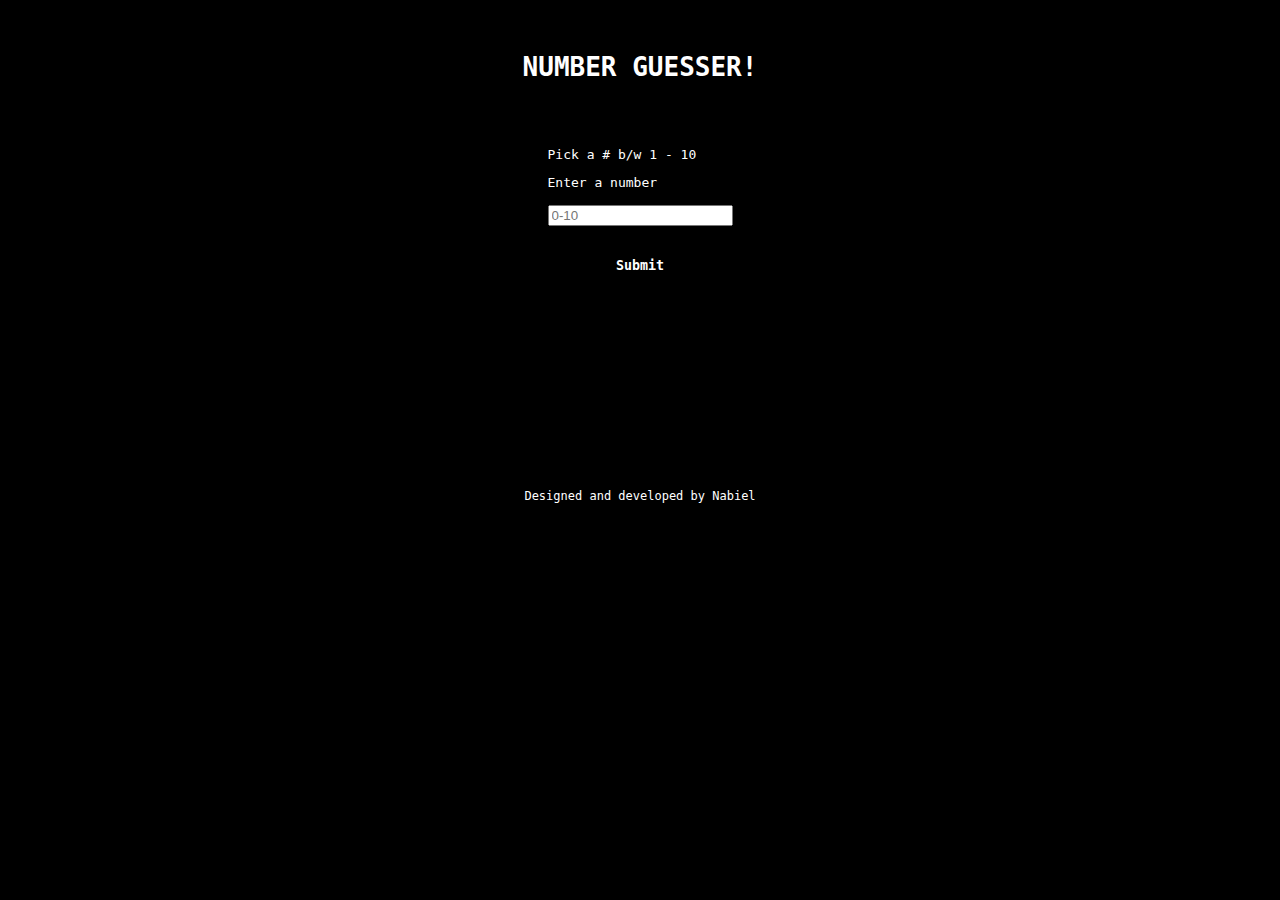
==== 10 number guesser/index.html @ 333891f2 "Developed a Number Guessing Game" ====
<!DOCTYPE html>
<html lang="en">
<head>
    <meta charset="UTF-8">
    <meta name="viewport" content="width=device-width, initial-scale=1.0">
    
    <link rel="stylesheet" href="style.css">
    
    <title>Number Guesser</title>
</head>
<body>
    <header>
        <h3>NUMBER GUESSER!</h3>
    </header>
    <main>
        <div class="container">
            <p>Pick a # b/w 1 - 10</p>
            <label for="numVal">Enter a number</label><br>
            <input id="numVal" type="text" value="" placeholder="0-10">
            <input class="fade" id="submitBtn" type="submit" value="Submit">
            <p id="result"></p>
            <p id="numGuess"></p>
        </div>
        
    </main>
    
    <footer>
        <p>Designed and developed by Nabiel</p>
    </footer>

    <script src="main.js"></script>
</body>
</html>
---- 10 number guesser/style.css ----
body {
    background-color: black;
    color: white;
    font-family: monospace;
    margin: 0 auto;
}

h3 {
    font-weight: bold;
    font-size: xx-large;
}
.container {
    margin: 0 auto;
    display: grid;
    justify-content: center;
    align-items: center;
}

#submitBtn{
    /* width: 50%; */
    padding: 1rem;
    margin: 1rem;
    text-decoration: none;
    font-weight: bold;
    font-family: monospace;
    border: none;
    cursor: pointer;

    /* border-radius: 20%; */
}
header {
    align-items: center;
    justify-content: center;
    margin: 0 auto;
    display: flex;
    font-family: monospace;
    font-size: xx-large;
    margin: 1em;
}
.fade {
    background-color: black;
    color: white;
    border-color: white;
    transition: background-color .5s;
}

.fade:hover {
    background-color: aliceblue;
    color: black;
}

footer {
    align-items: flex-end;
    justify-content: center;
    /* margin: 0 auto; */
    display: grid;
    font-family: monospace;
    font-size: small;
    position: relative;
    
    margin-top: 10em;
}
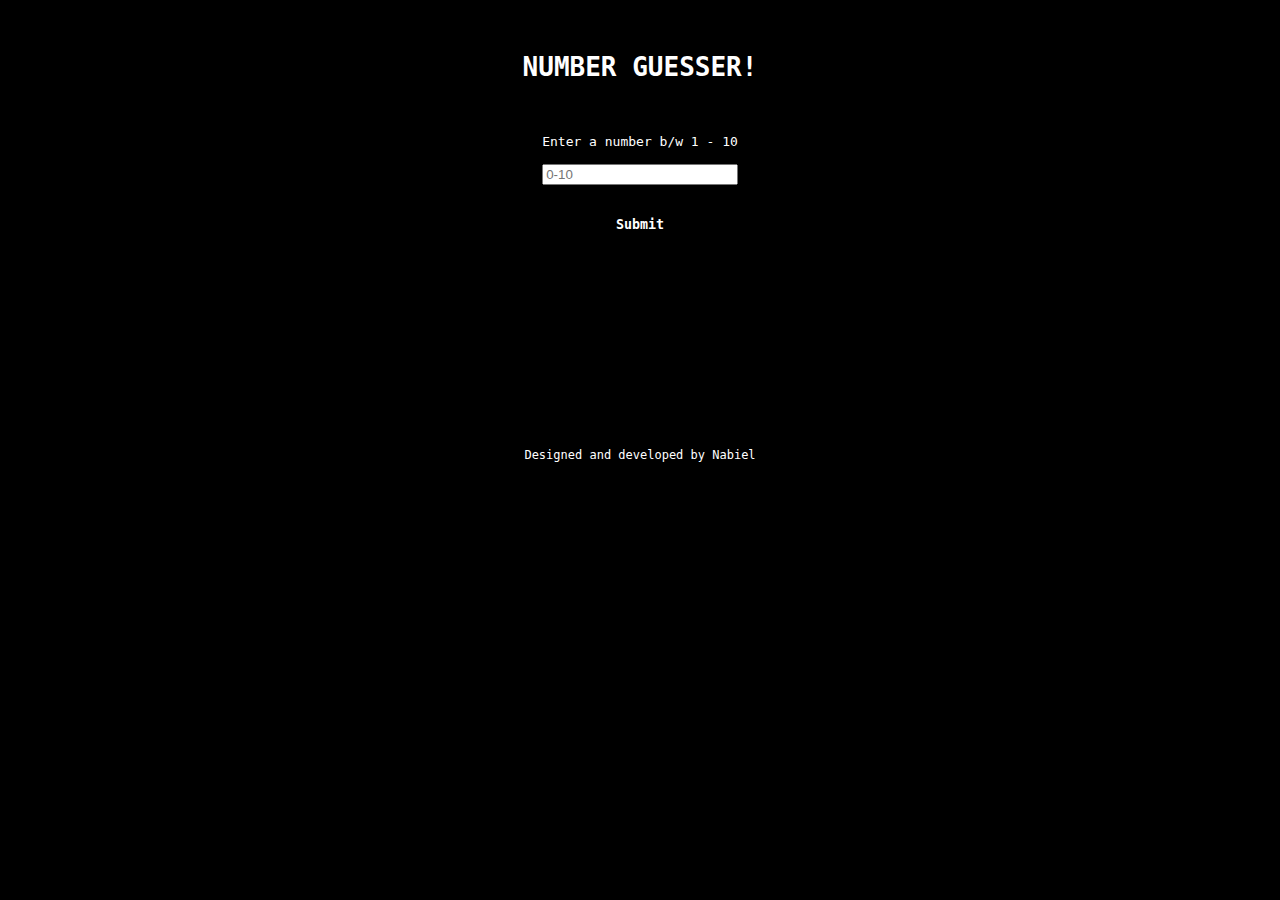
==== commit c44cafbf: "Developed a Number Guessing Game" ====
--- a/10 number guesser/index.html
+++ b/10 number guesser/index.html
@@ -14,8 +14,7 @@
     </header>
     <main>
         <div class="container">
-            <p>Pick a # b/w 1 - 10</p>
-            <label for="numVal">Enter a number</label><br>
+            <label for="numVal">Enter a number b/w 1 - 10</label><br>
             <input id="numVal" type="text" value="" placeholder="0-10">
             <input class="fade" id="submitBtn" type="submit" value="Submit">
             <p id="result"></p>
